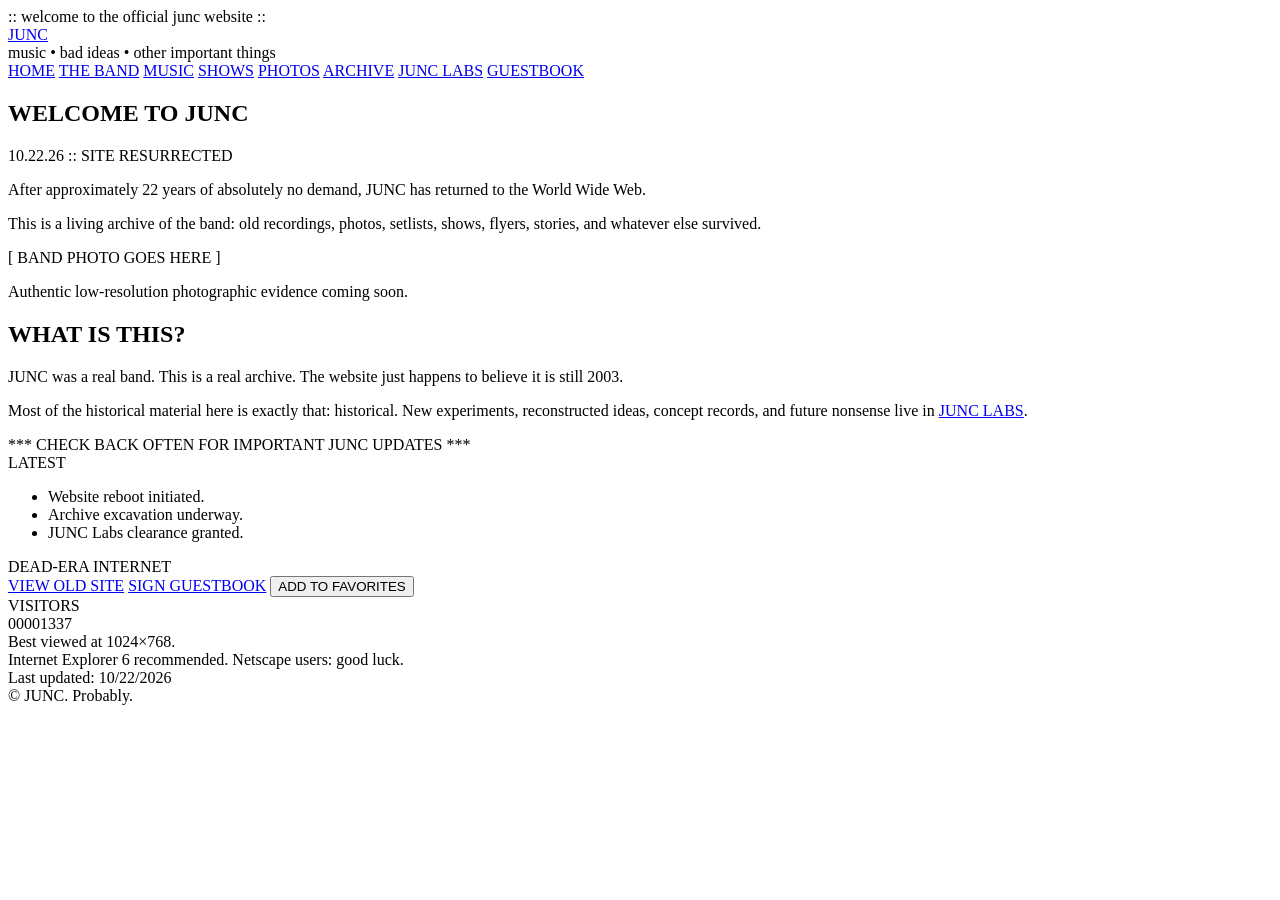
==== index.html @ 5fcccbcd "Initialize JUNC v0.1 homepage" ====
<!doctype html>
<html lang="en">
<head>
  <meta charset="utf-8">
  <meta name="viewport" content="width=device-width, initial-scale=1">
  <title>JUNC :: official website</title>
  <meta name="description" content="The official-ish archive of JUNC: music, photos, shows, artifacts, and JUNC Labs.">
  <link rel="stylesheet" href="css/junc.css">
</head>
<body>
  <div class="page-shell">
    <header class="site-header">
      <div class="tiny-topline">:: welcome to the official junc website ::</div>
      <a class="logo" href="index.html" aria-label="JUNC home">JUNC</a>
      <div class="tagline">music • bad ideas • other important things</div>
    </header>

    <nav class="nav-bar" aria-label="Main navigation">
      <a class="active" href="index.html">HOME</a>
      <a href="band.html">THE BAND</a>
      <a href="music.html">MUSIC</a>
      <a href="shows.html">SHOWS</a>
      <a href="photos.html">PHOTOS</a>
      <a href="archive.html">ARCHIVE</a>
      <a class="labs-link" href="labs.html">JUNC LABS</a>
      <a href="guestbook.html">GUESTBOOK</a>
    </nav>

    <main class="two-column">
      <section class="content-panel">
        <h1>WELCOME TO JUNC</h1>

        <div class="update-box">
          <div class="box-title">10.22.26 :: SITE RESURRECTED</div>
          <p>After approximately 22 years of absolutely no demand, JUNC has returned to the World Wide Web.</p>
          <p>This is a living archive of the band: old recordings, photos, setlists, shows, flyers, stories, and whatever else survived.</p>
        </div>

        <div class="feature-placeholder">
          <div class="placeholder-label">[ BAND PHOTO GOES HERE ]</div>
          <p>Authentic low-resolution photographic evidence coming soon.</p>
        </div>

        <h2>WHAT IS THIS?</h2>
        <p>JUNC was a real band. This is a real archive. The website just happens to believe it is still 2003.</p>
        <p>Most of the historical material here is exactly that: historical. New experiments, reconstructed ideas, concept records, and future nonsense live in <a href="labs.html">JUNC LABS</a>.</p>

        <div class="blink-ish">*** CHECK BACK OFTEN FOR IMPORTANT JUNC UPDATES ***</div>
      </section>

      <aside class="sidebar">
        <div class="sidebar-box">
          <div class="box-title">LATEST</div>
          <ul class="compact-list">
            <li>Website reboot initiated.</li>
            <li>Archive excavation underway.</li>
            <li>JUNC Labs clearance granted.</li>
          </ul>
        </div>

        <div class="sidebar-box">
          <div class="box-title">DEAD-ERA INTERNET</div>
          <a class="old-button" href="archive.html">VIEW OLD SITE</a>
          <a class="old-button" href="guestbook.html">SIGN GUESTBOOK</a>
          <button class="old-button fake-button" type="button" data-favorite>ADD TO FAVORITES</button>
        </div>

        <div class="sidebar-box counter-box">
          <div class="box-title">VISITORS</div>
          <div id="visitor-counter" class="counter" aria-label="decorative visitor counter">00001337</div>
        </div>
      </aside>
    </main>

    <footer>
      <div>Best viewed at 1024×768.</div>
      <div>Internet Explorer 6 recommended. Netscape users: good luck.</div>
      <div class="last-updated">Last updated: <span id="last-updated">10/22/2026</span></div>
      <div>© JUNC. Probably.</div>
    </footer>
  </div>

  <script src="js/junc.js"></script>
</body>
</html>
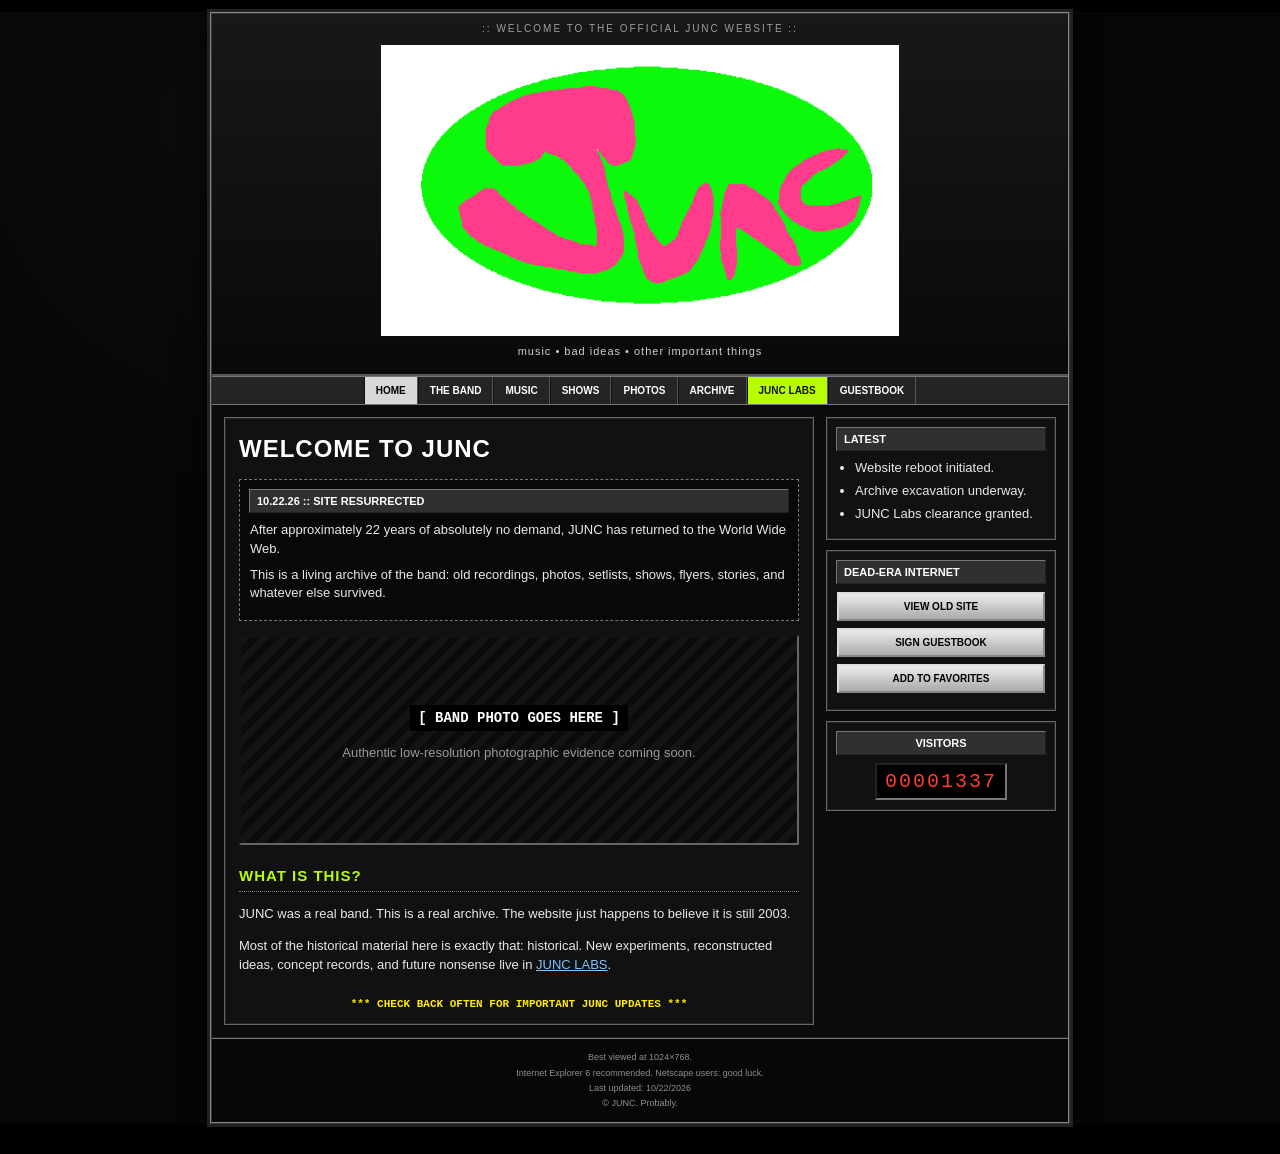
==== commit 632d6081: "Use submitted JUNC logo on homepage" ====
--- a/index.html
+++ b/index.html
@@ -11,7 +11,7 @@
   <div class="page-shell">
     <header class="site-header">
       <div class="tiny-topline">:: welcome to the official junc website ::</div>
-      <a class="logo" href="index.html" aria-label="JUNC home">JUNC</a>
+      <a class="logo logo-image" href="index.html" aria-label="JUNC home"><img src="images/junclogo.png" alt="JUNC"></a>
       <div class="tagline">music • bad ideas • other important things</div>
     </header>
 
--- a/css/junc.css
+++ b/css/junc.css
@@ -0,0 +1,263 @@
+
+:root{
+  --bg:#050505;
+  --panel:#111;
+  --panel2:#171717;
+  --line:#5d5d5d;
+  --text:#e8e8e8;
+  --muted:#a9a9a9;
+  --acid:#b7ff00;
+  --blue:#52a8ff;
+  --purple:#b36cff;
+  --orange:#ff9d2e;
+}
+*{box-sizing:border-box}
+html{background:#000}
+body{
+  margin:0;
+  background:
+    radial-gradient(circle at 20% 10%,rgba(255,255,255,.025),transparent 28%),
+    repeating-linear-gradient(0deg,#050505 0,#050505 2px,#070707 2px,#070707 4px);
+  color:var(--text);
+  font-family:Verdana,Arial,Helvetica,sans-serif;
+  font-size:13px;
+  line-height:1.45;
+}
+a{color:#7dc4ff}
+a:visited{color:#c794ff}
+a:hover{color:#fff;background:#333}
+.page-shell{
+  width:860px;
+  max-width:calc(100% - 20px);
+  margin:12px auto 30px;
+  border:2px ridge #888;
+  background:#0b0b0b;
+  box-shadow:0 0 0 3px #222,0 0 25px #000;
+}
+.site-header{
+  text-align:center;
+  padding:8px 10px 14px;
+  background:linear-gradient(#181818,#090909);
+  border-bottom:2px solid #555;
+}
+.tiny-topline{
+  color:#9d9d9d;
+  font-size:10px;
+  letter-spacing:2px;
+  text-transform:uppercase;
+}
+.logo{
+  display:inline-block;
+  margin-top:2px;
+  font-family:Impact,"Arial Black",sans-serif;
+  font-size:72px;
+  line-height:.95;
+  letter-spacing:8px;
+  text-decoration:none;
+  color:#fff;
+  text-shadow:3px 3px 0 #555,6px 6px 0 #111;
+}
+.logo:visited{color:#fff}
+.logo:hover{background:transparent;color:var(--acid)}
+.logo-image{
+  display:block;
+  width:max-content;
+  max-width:100%;
+  margin:8px auto 2px;
+  line-height:0;
+  text-shadow:none;
+}
+.logo-image img{
+  display:block;
+  width:576px;
+  max-width:90%;
+  height:auto;
+  margin:0 auto;
+}
+.tagline{
+  margin-top:8px;
+  font-size:11px;
+  color:#cfcfcf;
+  letter-spacing:1px;
+}
+.nav-bar{
+  display:flex;
+  flex-wrap:wrap;
+  justify-content:center;
+  background:#242424;
+  border-top:1px solid #777;
+  border-bottom:1px solid #777;
+}
+.nav-bar a{
+  color:#fff;
+  text-decoration:none;
+  font:bold 10px Verdana,Arial,sans-serif;
+  padding:8px 11px;
+  border-right:1px solid #555;
+  border-left:1px solid #111;
+}
+.nav-bar a:hover,.nav-bar a.active{
+  color:#000;
+  background:#d8d8d8;
+}
+.nav-bar .labs-link{
+  color:#111;
+  background:var(--acid);
+}
+.two-column{
+  display:grid;
+  grid-template-columns:minmax(0,1fr) 230px;
+  gap:12px;
+  padding:12px;
+}
+.content-panel,.sidebar-box,.simple-page{
+  border:1px solid #666;
+  background:#111;
+  box-shadow:inset 0 0 0 1px #242424;
+}
+.content-panel,.simple-page{padding:14px}
+.sidebar{display:flex;flex-direction:column;gap:10px}
+.sidebar-box{padding:10px}
+h1,h2{
+  font-family:"Arial Black",Impact,sans-serif;
+  text-transform:uppercase;
+  letter-spacing:1px;
+  margin:0 0 12px;
+}
+h1{font-size:24px;color:#fff}
+h2{
+  font-size:15px;
+  color:var(--acid);
+  border-bottom:1px dotted #777;
+  padding-bottom:4px;
+  margin-top:20px;
+}
+.box-title{
+  font:bold 11px Verdana,Arial,sans-serif;
+  background:#303030;
+  color:#fff;
+  border:1px outset #777;
+  padding:5px 7px;
+  margin:-1px -1px 8px;
+}
+.update-box{
+  background:#080808;
+  border:1px dashed #777;
+  padding:10px;
+  margin-bottom:14px;
+}
+.update-box p{margin:7px 0}
+.feature-placeholder{
+  min-height:210px;
+  display:flex;
+  flex-direction:column;
+  align-items:center;
+  justify-content:center;
+  text-align:center;
+  color:#999;
+  background:
+    linear-gradient(135deg,#141414 25%,#0b0b0b 25%,#0b0b0b 50%,#141414 50%,#141414 75%,#0b0b0b 75%);
+  background-size:20px 20px;
+  border:2px inset #666;
+  margin:12px 0 16px;
+}
+.placeholder-label{
+  color:#fff;
+  font:bold 14px "Courier New",monospace;
+  background:#000;
+  padding:5px 8px;
+}
+.compact-list{padding-left:18px;margin:5px 0}
+.compact-list li{margin:4px 0}
+.old-button{
+  display:block;
+  margin:7px 0;
+  padding:7px 5px;
+  text-align:center;
+  text-decoration:none;
+  color:#000!important;
+  background:linear-gradient(#ededed,#aaa);
+  border:2px outset #ddd;
+  font:bold 10px Verdana,Arial,sans-serif;
+}
+.old-button:active{border-style:inset}
+.fake-button{width:100%;cursor:pointer}
+.counter{
+  display:inline-block;
+  background:#000;
+  color:#ff3a2f;
+  padding:5px 8px;
+  border:2px inset #777;
+  font:20px "Courier New",monospace;
+  letter-spacing:2px;
+}
+.counter-box{text-align:center}
+.blink-ish{
+  margin-top:24px;
+  color:#ffea00;
+  font:bold 11px "Courier New",monospace;
+  text-align:center;
+}
+footer{
+  border-top:2px groove #777;
+  background:#070707;
+  text-align:center;
+  padding:10px;
+  color:#8e8e8e;
+  font-size:9px;
+}
+footer div{margin:2px}
+.page-title{
+  padding:6px 8px;
+  margin:-14px -14px 14px;
+  background:#242424;
+  border-bottom:1px solid #666;
+  font:bold 12px Verdana,Arial,sans-serif;
+}
+.placeholder-card{
+  margin:12px 0;
+  padding:12px;
+  background:#0a0a0a;
+  border:1px dashed #555;
+}
+.badge{
+  display:inline-block;
+  padding:2px 5px;
+  margin-right:4px;
+  background:#2d2d2d;
+  border:1px solid #666;
+  color:#ddd;
+  font-size:10px;
+}
+.warning{
+  border:2px dashed #ffcc00;
+  background:#1c1700;
+  color:#ffe86b;
+  padding:12px;
+  margin:12px 0;
+  font-family:"Courier New",monospace;
+}
+.fake-web-ring{
+  text-align:center;
+  margin-top:18px;
+  border:1px solid #555;
+  padding:9px;
+  background:#080808;
+  color:#aaa;
+  font-size:10px;
+}
+@media (max-width:720px){
+  body{font-size:14px}
+  .page-shell{max-width:100%;width:auto;margin:0;border-left:0;border-right:0}
+  .logo{font-size:56px;letter-spacing:5px}
+  .two-column{grid-template-columns:1fr}
+  .sidebar{display:grid;grid-template-columns:1fr 1fr}
+  .counter-box{grid-column:1/-1}
+  .nav-bar a{flex:1 1 25%;text-align:center;padding:10px 5px}
+}
+@media (max-width:460px){
+  .sidebar{grid-template-columns:1fr}
+  .counter-box{grid-column:auto}
+  .nav-bar a{flex:1 1 50%}
+  .logo{font-size:48px}
+}
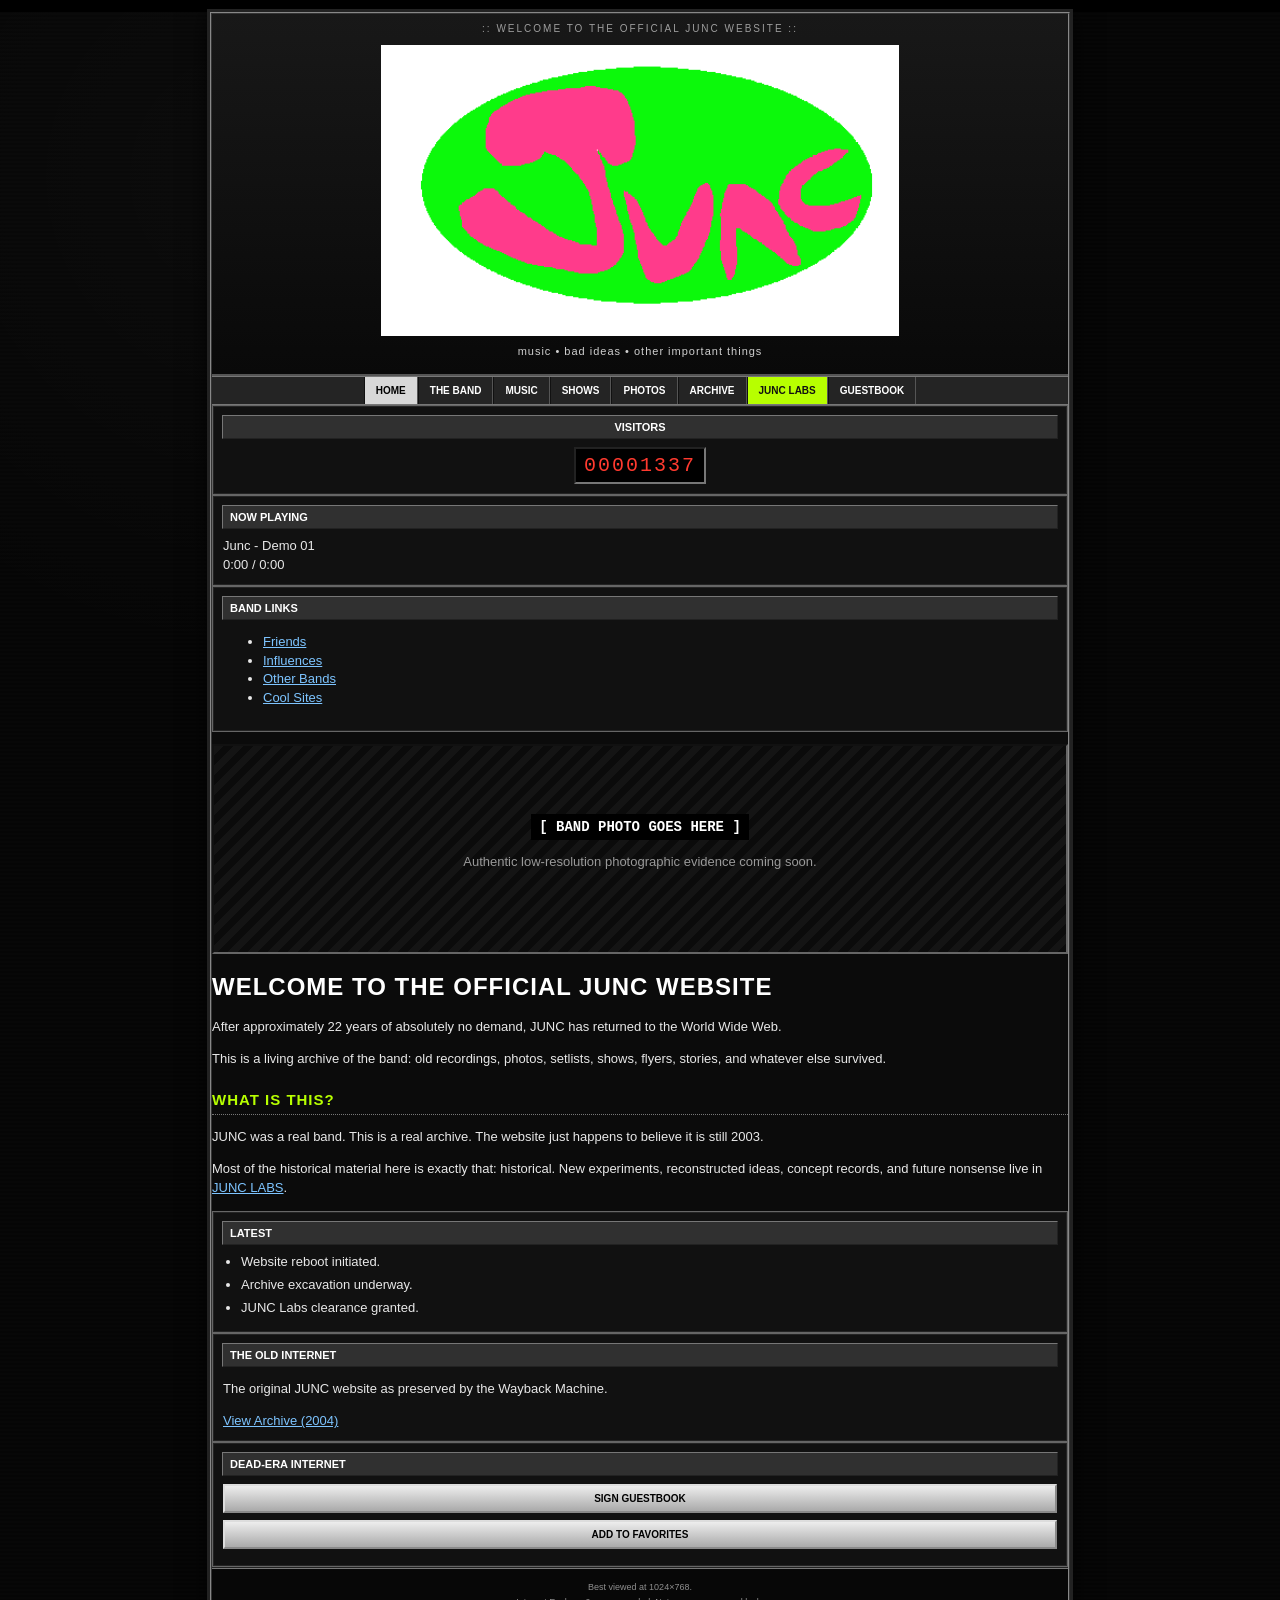
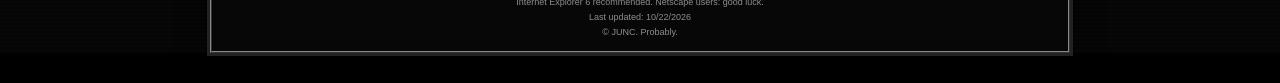
==== commit 9e8cf34b: "Refine homepage to restrained GeoCities layout" ====
--- a/index.html
+++ b/index.html
@@ -26,29 +26,47 @@
       <a href="guestbook.html">GUESTBOOK</a>
     </nav>
 
-    <main class="two-column">
-      <section class="content-panel">
-        <h1>WELCOME TO JUNC</h1>
-
-        <div class="update-box">
-          <div class="box-title">10.22.26 :: SITE RESURRECTED</div>
-          <p>After approximately 22 years of absolutely no demand, JUNC has returned to the World Wide Web.</p>
-          <p>This is a living archive of the band: old recordings, photos, setlists, shows, flyers, stories, and whatever else survived.</p>
+    <main class="home-grid">
+      <aside class="home-left">
+        <div class="sidebar-box counter-box">
+          <div class="box-title">VISITORS</div>
+          <div id="visitor-counter" class="counter" aria-label="decorative visitor counter">00001337</div>
         </div>
 
-        <div class="feature-placeholder">
+        <div class="sidebar-box">
+          <div class="box-title">NOW PLAYING</div>
+          <div class="now-playing">Junc - Demo 01<br><span>0:00 / 0:00</span></div>
+        </div>
+
+        <div class="sidebar-box">
+          <div class="box-title">BAND LINKS</div>
+          <ul class="plain-links">
+            <li><a href="band.html">Friends</a></li>
+            <li><a href="music.html">Influences</a></li>
+            <li><a href="archive.html">Other Bands</a></li>
+            <li><a href="guestbook.html">Cool Sites</a></li>
+          </ul>
+        </div>
+      </aside>
+
+      <section class="home-main">
+        <div class="feature-placeholder home-photo">
           <div class="placeholder-label">[ BAND PHOTO GOES HERE ]</div>
           <p>Authentic low-resolution photographic evidence coming soon.</p>
         </div>
 
+        <h1>WELCOME TO THE OFFICIAL JUNC WEBSITE</h1>
+        <p>After approximately 22 years of absolutely no demand, JUNC has returned to the World Wide Web.</p>
+        <p>This is a living archive of the band: old recordings, photos, setlists, shows, flyers, stories, and whatever else survived.</p>
+
+        <div class="home-spacer" aria-hidden="true"></div>
+
         <h2>WHAT IS THIS?</h2>
         <p>JUNC was a real band. This is a real archive. The website just happens to believe it is still 2003.</p>
         <p>Most of the historical material here is exactly that: historical. New experiments, reconstructed ideas, concept records, and future nonsense live in <a href="labs.html">JUNC LABS</a>.</p>
-
-        <div class="blink-ish">*** CHECK BACK OFTEN FOR IMPORTANT JUNC UPDATES ***</div>
       </section>
 
-      <aside class="sidebar">
+      <aside class="home-right">
         <div class="sidebar-box">
           <div class="box-title">LATEST</div>
           <ul class="compact-list">
@@ -59,15 +77,15 @@
         </div>
 
         <div class="sidebar-box">
+          <div class="box-title">THE OLD INTERNET</div>
+          <p class="small-copy">The original JUNC website as preserved by the Wayback Machine.</p>
+          <a class="text-link" href="archive.html">View Archive (2004)</a>
+        </div>
+
+        <div class="sidebar-box">
           <div class="box-title">DEAD-ERA INTERNET</div>
-          <a class="old-button" href="archive.html">VIEW OLD SITE</a>
           <a class="old-button" href="guestbook.html">SIGN GUESTBOOK</a>
           <button class="old-button fake-button" type="button" data-favorite>ADD TO FAVORITES</button>
-        </div>
-
-        <div class="sidebar-box counter-box">
-          <div class="box-title">VISITORS</div>
-          <div id="visitor-counter" class="counter" aria-label="decorative visitor counter">00001337</div>
         </div>
       </aside>
     </main>
